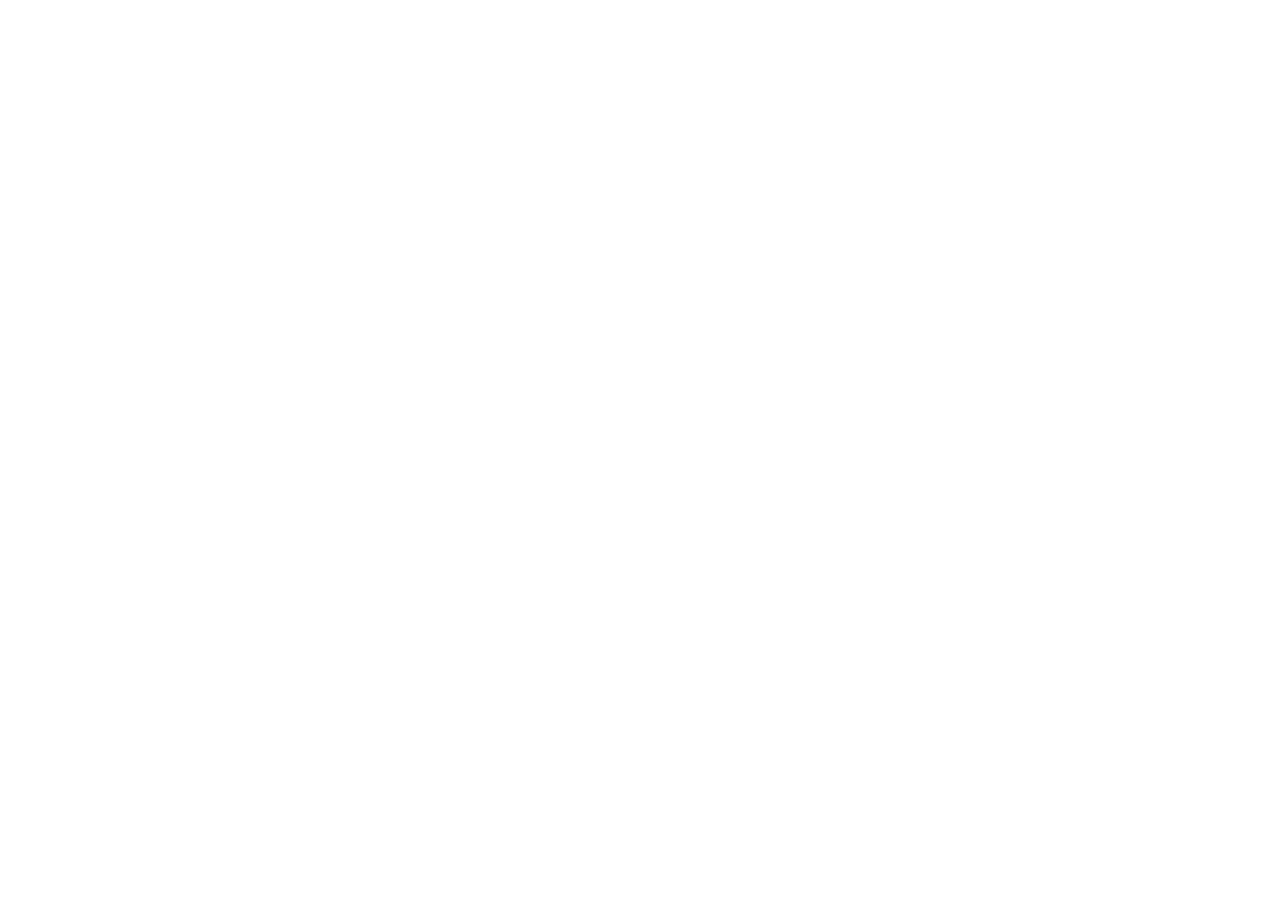
==== iframe.html @ 8dc6dc7d "iframe.html" ====
<!DOCTYPE html>
<html lang="en">
<head>
  <meta charset="UTF-8">
  <meta name="viewport" content="width=device-width, initial-scale=1.0">
  <title>Incorporar Página</title>
</head>
<body>
  <div id="elementsId">
    <!-- Aqui será incorporado o conteúdo do index.html -->
  </div>
  
  <script id="dado">
    // Definindo o array de dados
    var dados = {
      texto1: "Este é o aahhh 1",
      texto2: "Título: bbbb"
    };
    atualizarDados();
  </script>

  <script src="script.js">
  </script>
</body>
</html>
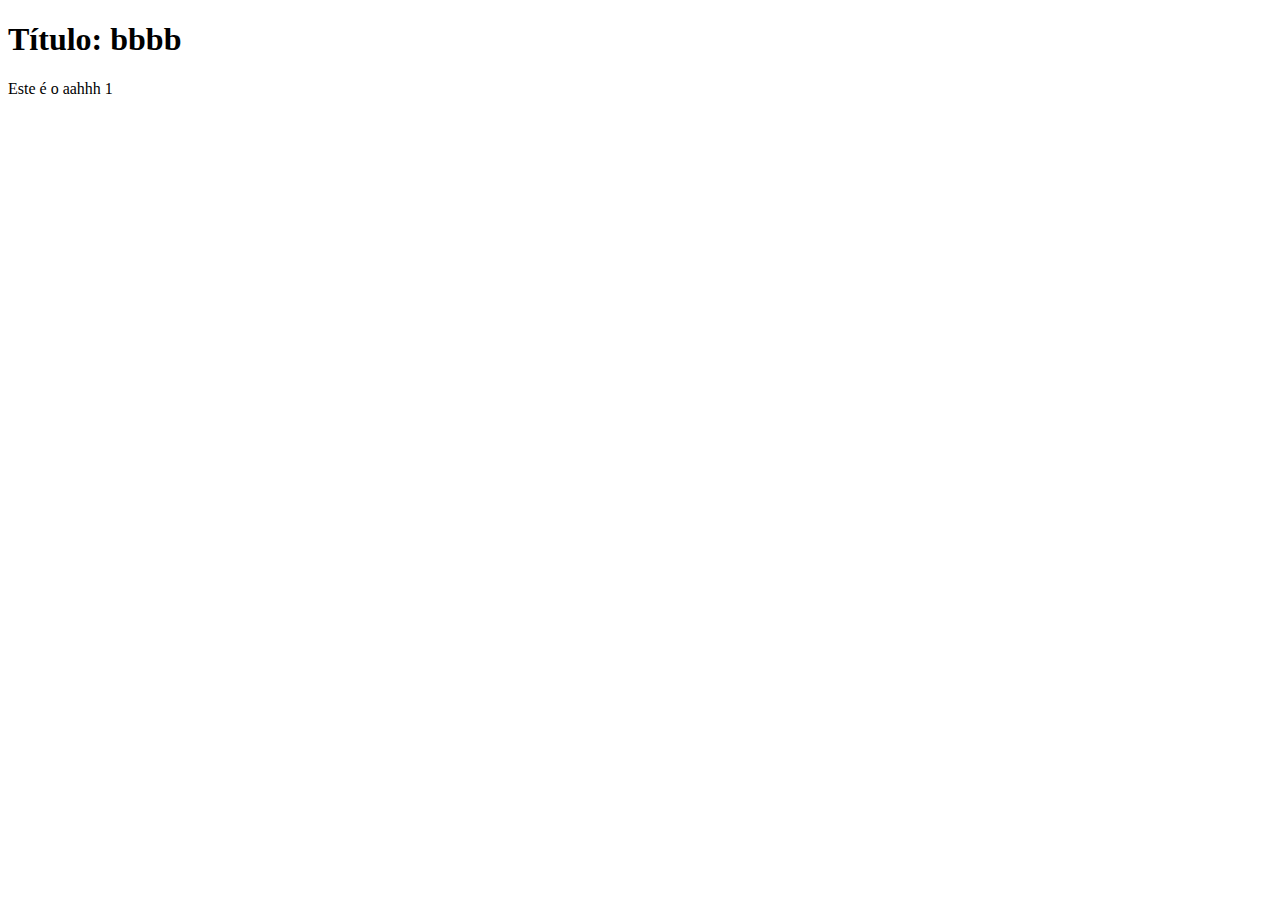
==== commit 021547e7: "iframe.html" ====
--- a/iframe.html
+++ b/iframe.html
@@ -19,7 +19,6 @@
     atualizarDados();
   </script>
 
-  <script src="script.js">
-  </script>
+  <script src="script.js"></script>
 </body>
 </html>
